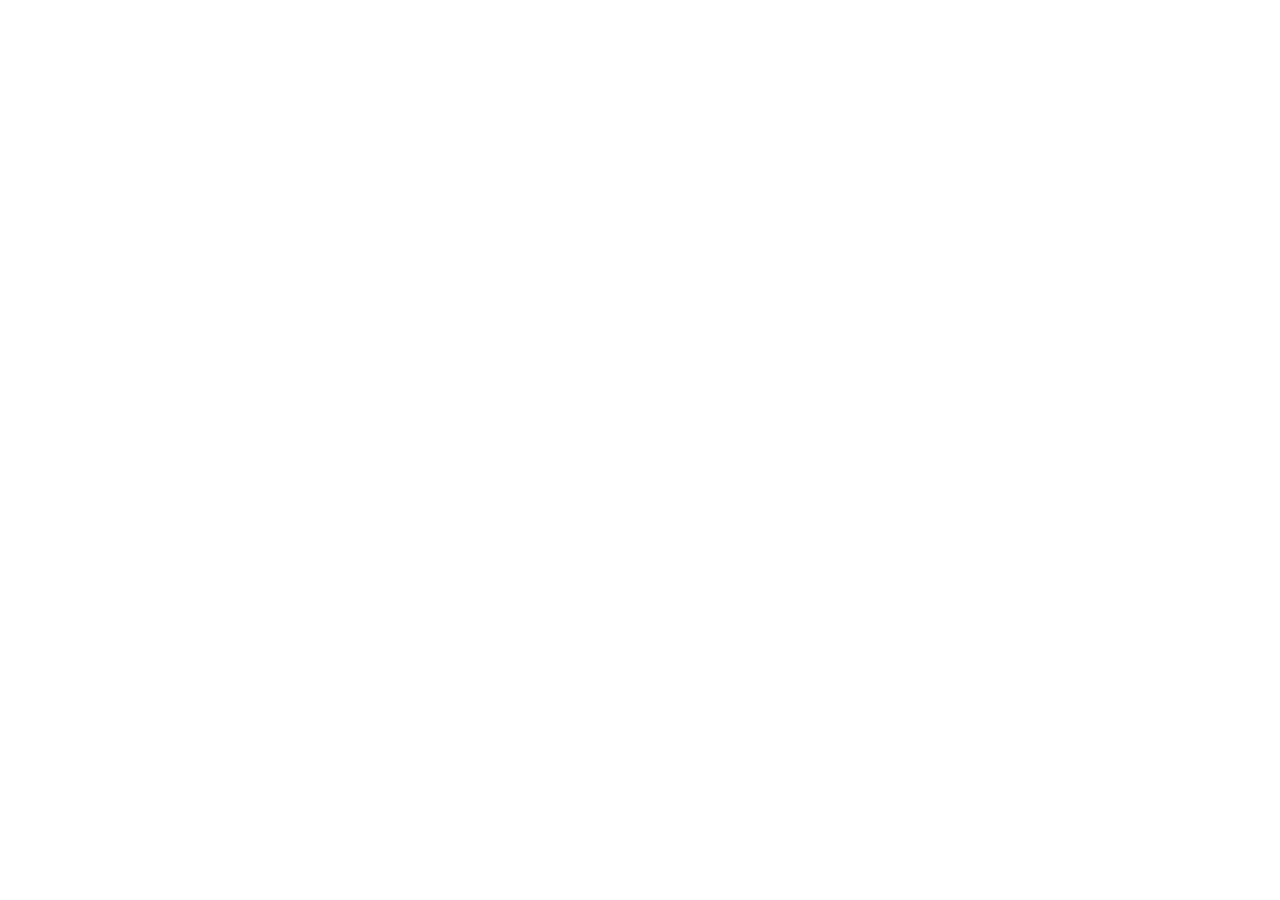
==== foundations/flex/03-flex-header-2/index.html @ b7ae17a7 "modified stylesheet and index.html" ====
<!DOCTYPE html>
<html lang="en">
  <head>
    <meta charset="UTF-8">
    <meta http-equiv="X-UA-Compatible" content="IE=edge">
    <meta name="viewport" content="width=device-width, initial-scale=1.0">
    <title>Flex Header 2</title>
    <link rel="stylesheet" href="style.css">
  </head>
  <body>
    
  </body>
</html>
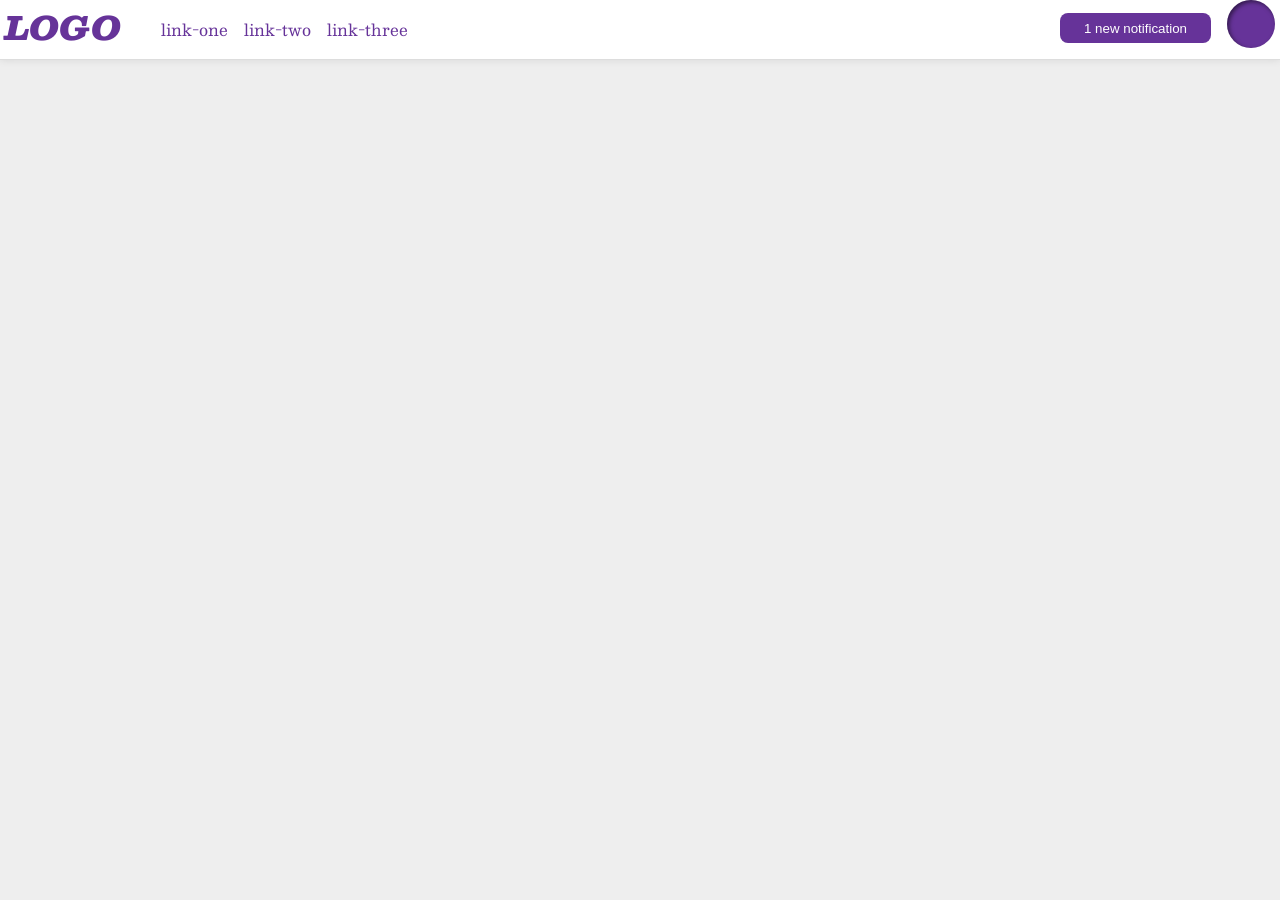
==== commit c840aee8: "modified styleshee, index.html and flex center stlyesheet" ====
--- a/foundations/flex/03-flex-header-2/index.html
+++ b/foundations/flex/03-flex-header-2/index.html
@@ -8,6 +8,23 @@
     <link rel="stylesheet" href="style.css">
   </head>
   <body>
-    
+    <div class="header">
+      <div class="join">
+      <div class="logo">
+        LOGO
+      </div>
+      <ul class="links">
+        <li><a href="https://google.com">link-one</a></li>
+        <li><a href="https://google.com">link-two</a></li>
+        <li><a href="https://google.com">link-three</a></li>
+      </ul>
+      </div>
+      <div class="jin">
+      <button class="notifications">
+        1 new notification
+      </button>
+      <div class="profile-image"></div>
+      </div>
+    </div>
   </body>
 </html>
--- a/foundations/flex/03-flex-header-2/style.css
+++ b/foundations/flex/03-flex-header-2/style.css
@@ -0,0 +1,64 @@
+/* this is some magical font-importing.  
+you'll learn about it later. */
+@import url('https://fonts.googleapis.com/css2?family=Besley:ital,wght@0,400;1,900&display=swap');
+
+body {
+  margin: 0;
+  background: #eee;
+  font-family: Besley, serif;
+}
+
+.header {
+  background: white;
+  border-bottom: 1px solid #ddd;
+  box-shadow: 0 0 8px rgba(0,0,0,.1);
+  display:flex;
+  justify-content:space-between;
+  padding-right:5px;
+  padding-left:5px;
+}
+
+.profile-image {
+  background: rebeccapurple;
+  box-shadow: inset 2px 2px 4px rgba(0,0,0,.5);
+  border-radius: 50%;
+  width: 48px;
+  height: 48px;
+}
+
+.logo {
+  color: rebeccapurple;
+  font-size: 32px;
+  font-weight: 900;
+  font-style: italic;
+  flex:1;
+}
+
+button {
+  border: none;
+  border-radius: 8px;
+  background: rebeccapurple;
+  color: white;
+  padding: 8px 24px;
+  height:30px;
+  margin-top:13px;
+}
+
+a {
+  /* this removes the line under our links */
+  text-decoration: none;
+  color: rebeccapurple;
+}
+
+ul {
+  list-style-type: none;
+  display:flex;
+  gap:1rem;
+}
+.join{
+  display:flex;
+}
+.jin{
+  display:flex;
+  gap:1rem;
+}
